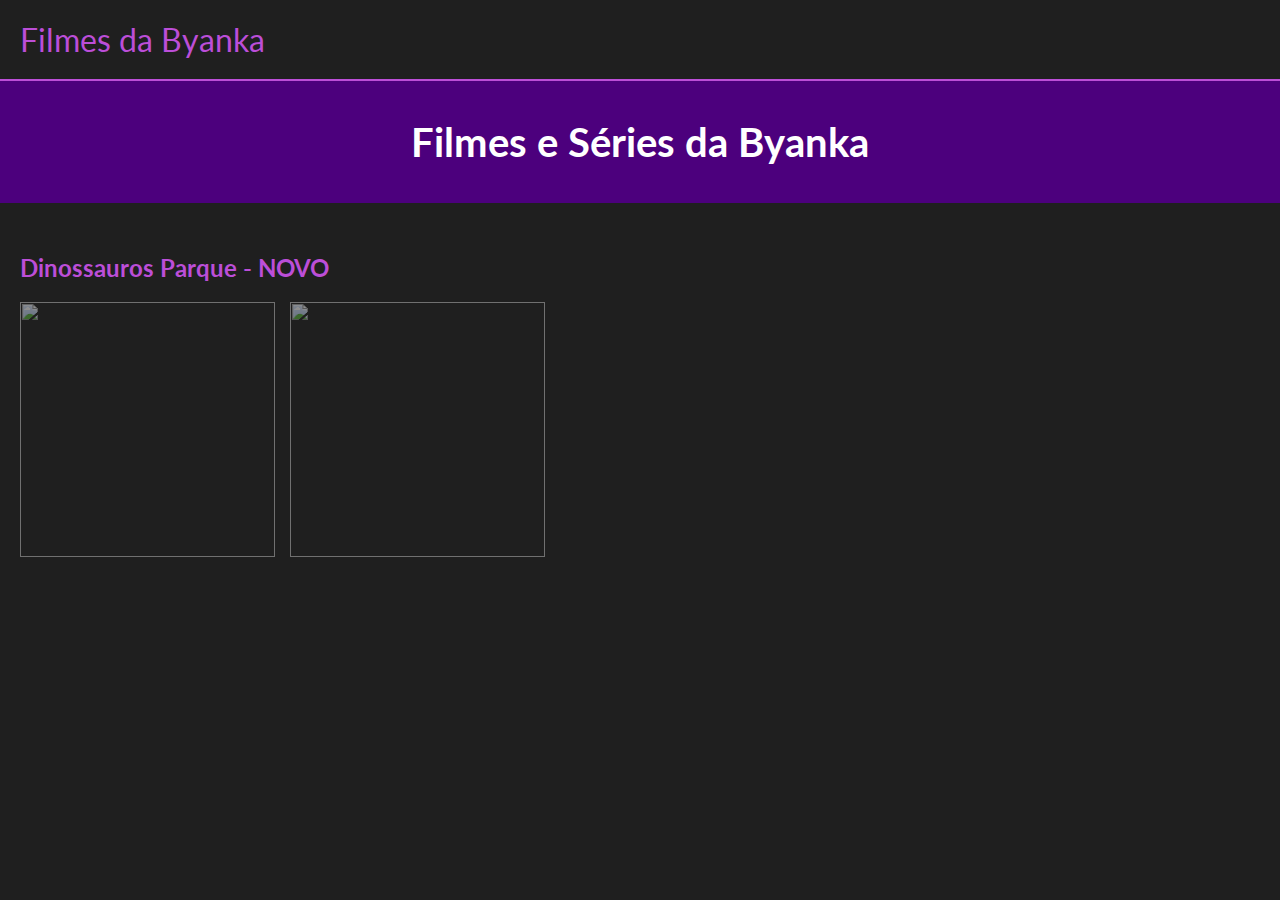
==== byanka.html @ fb5fcfc3 "1.0" ====
<html lang="pt-br">

<head>
    <link rel="stylesheet" href="styles.css">
    <link rel="preconnect" href="https://fonts.googleapis.com">
    <link rel="preconnect" href="https://fonts.gstatic.com" crossorigin>
    <link href="https://fonts.googleapis.com/css2?family=Chakra+Petch:ital,wght@0,300;0,400;0,500;0,600;0,700;1,300;1,400;1,500;1,600;1,700&family=Lato:ital,wght@0,100;0,300;0,400;0,700;0,900;1,100;1,300;1,400;1,700;1,900&family=Roboto+Serif:ital,opsz,wght@0,8..144,100..900;1,8..144,100..900&display=swap" rel="stylesheet">
    <title>Filmes da Byanka</title>
</head>

<body>
    <header class="byanka">Filmes da Byanka</header>

    <section>
        <div class="chamada-catalogo-byanka">
            <h1>Filmes e Séries da Byanka</h1>
        </div>
    </section>


    <section class="Categorias">
        <h2 class="catehorias-byanka">Dinossauros Parque - NOVO</h2>
        <div class="filmes">
            <a href="https://www.youtube.com/watch?v=09alhgMoI3o">
                <img src="https://img.youtube.com/vi/09alhgMoI3o/maxresdefault.jpg" alt="">
            </a>

            <a href="https://youtu.be/hxeHGc1ybvY?si=S8MBUxl51HMgx2YU">
                <img src="https://img.youtube.com/vi/hxeHGc1ybvY/maxresdefault.jpg" alt="">
            </a>
        </div>
    </section>

</body>

</html>
---- styles.css ----
body {
    color: white;
    background: #1f1f1f;
    margin: 0px;
    font-family: "Lato", sans-serif;
    margin-bottom: 50px;
}

.alunos {
    border-bottom: solid 2px white;
    padding: 20px;
    font-size: 32px;
    color: white;
}

.chamada {
    background: #272727;
    padding-bottom: 80px;
    padding-top: 80px;
    display: flex;
    justify-content: center;
}

.chamada-texto {
    margin-right: 5%;
}

.vídeo-abertura {
    border: 5px solid white;
}

h1 {
    font-size: 40px;
}

p {
    font-size: 20px;
}

.tags {
    color: #51a0ff;
}

img {
    height: 255px;
}

.filmes {
    display: flex;
    overflow-x: auto;
    gap: 15px;
}

.Categorias {
    padding-left: 20px;
    padding-right: 20px;
    margin-top: 50px;
}

.index {
    color: white;
}

.filmes img {
    opacity: 0.5;
}

.filmes img:hover {
    opacity: 1;
    border: 2.5px solid white;
}

.henrique {
    border-bottom: solid 2px #04e3b4;
    padding: 20px;
    font-size: 32px;
    color: #04e3b4;
}

.chamada-catalogo-henrique {
    background: #00795e;
    padding-bottom: 10px;
    padding-top: 10px;
    display: flex;
    justify-content: center;
}

.catehorias-henrique {
    color: #04e3b4;
}

.byanka {
    border-bottom: solid 2px #bc4ed8;
    padding: 20px;
    font-size: 32px;
    color: #bc4ed8;
}

.chamada-catalogo-byanka {
    background: #4c007d;
    padding-bottom: 10px;
    padding-top: 10px;
    display: flex;
    justify-content: center;
}

.catehorias-byanka {
    color: #bc4ed8;
}

.raphael {
    border-bottom: solid 2px #eb99b3;
    padding: 20px;
    font-size: 32px;
    color: #eb99b3;
}

.chamada-catalogo-raphael {
    background: #ae627c;
    padding-bottom: 10px;
    padding-top: 10px;
    display: flex;
    justify-content: center;
}

.catehorias-raphael {
    color: #eb99b3;
}

.ingrid {
    border-bottom: solid 2px #ff0000;
    padding: 20px;
    font-size: 32px;
    color: #ff0000;
}

.chamada-catalogo-ingrid {
    background: #790600;
    padding-bottom: 10px;
    padding-top: 10px;
    display: flex;
    justify-content: center;
}

.catehorias-ingrid {
    color: #ff0000;
}
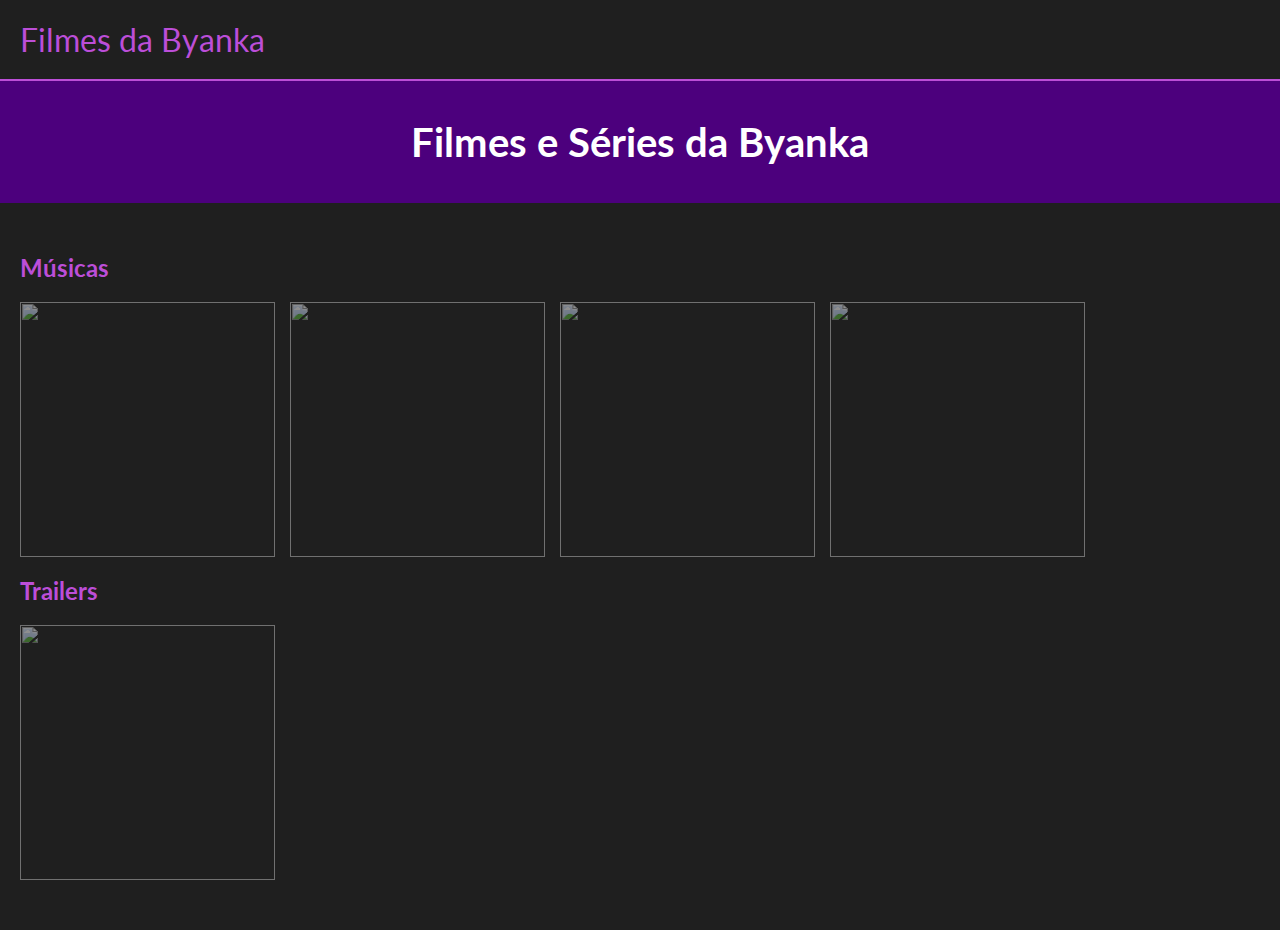
==== commit 184a865e: "2.0" ====
--- a/byanka.html
+++ b/byanka.html
@@ -19,15 +19,30 @@
 
 
     <section class="Categorias">
-        <h2 class="catehorias-byanka">Dinossauros Parque - NOVO</h2>
+        <h2 class="catehorias-byanka">Músicas</h2>
         <div class="filmes">
-            <a href="https://www.youtube.com/watch?v=09alhgMoI3o">
-                <img src="https://img.youtube.com/vi/09alhgMoI3o/maxresdefault.jpg" alt="">
+            <a href="https://www.youtube.com/watch?v=pAyKJAtDNCw">
+                <img src="https://img.youtube.com/vi/pAyKJAtDNCw/maxresdefault.jpg" alt="">
             </a>
 
-            <a href="https://youtu.be/hxeHGc1ybvY?si=S8MBUxl51HMgx2YU">
-                <img src="https://img.youtube.com/vi/hxeHGc1ybvY/maxresdefault.jpg" alt="">
+            <a href="https://www.youtube.com/watch?v=0lapF4DQPKQ">
+                <img src="https://img.youtube.com/vi/0lapF4DQPKQ/maxresdefault.jpg" alt="">
             </a>
+
+            <a href="https://www.youtube.com/watch?v=0bgL7juKY6Q">
+                <img src="https://img.youtube.com/vi/0bgL7juKY6Q/maxresdefault.jpg" alt="">
+            </a>
+
+            <a href="https://www.youtube.com/watch?v=a0-V_qJiJUY">
+                <img src="https://img.youtube.com/vi/a0-V_qJiJUY/maxresdefault.jpg" alt="">
+            </a>
+        </div>
+
+        <h2 class="catehorias-byanka">Trailers</h2>
+        <div class="filmes">
+        <a href="https://www.youtube.com/watch?v=muOfjiMAIKw">
+            <img src="https://img.youtube.com/vi/muOfjiMAIKw/maxresdefault.jpg" alt="">
+        </a>
         </div>
     </section>
 
